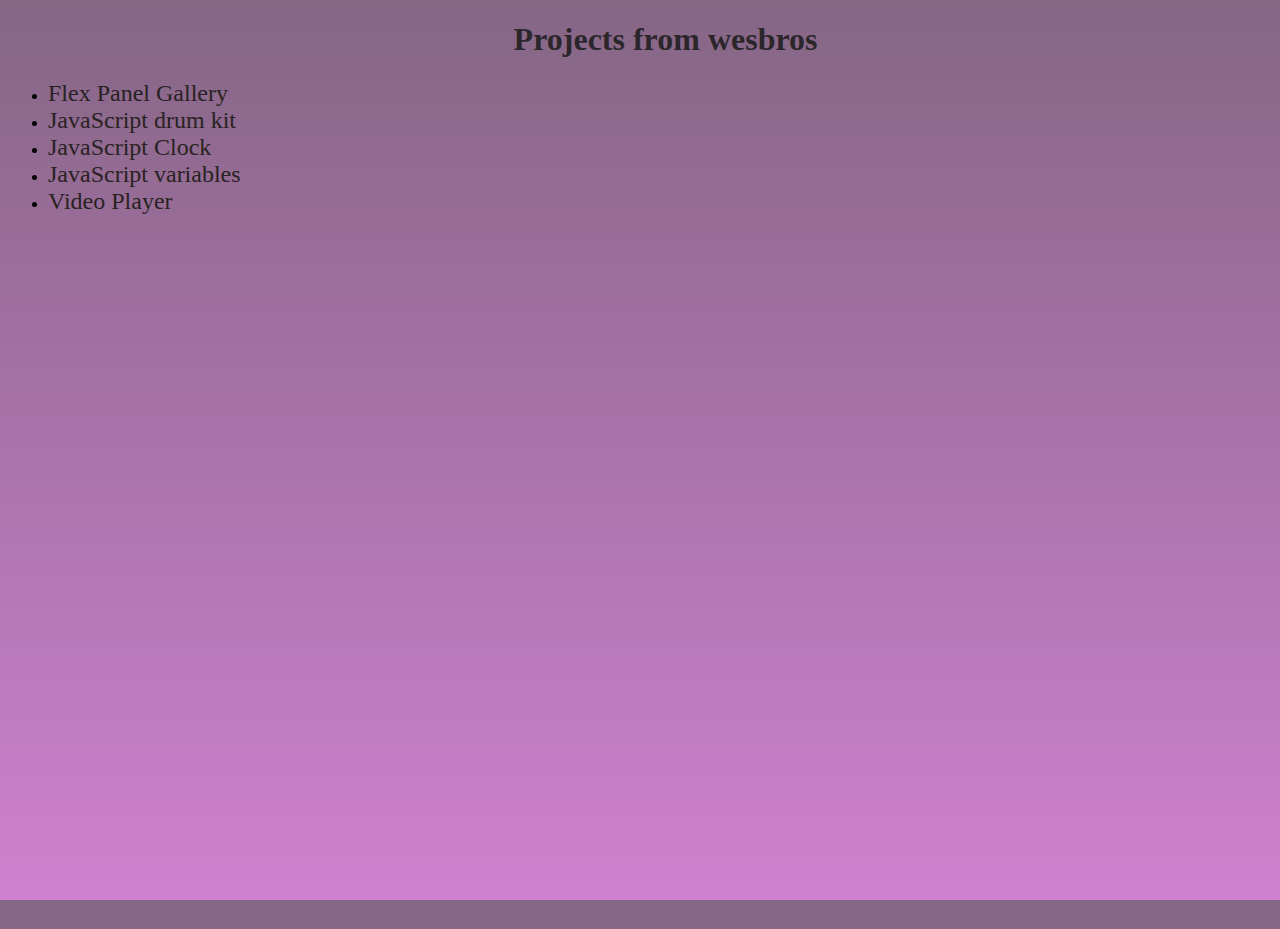
==== wesbros/index.html @ 399149b6 "Add files via upload" ====
<!DOCTYPE html>
<html lang="en">
<head>
    <meta charset="UTF-8">
    <meta name="viewport" content="width=device-width, initial-scale=1.0">
    <title>projects</title>
</head>
<body>

    <h1>Projects from wesbros</h1>

    <ul>
        <li><a href="Flex Panel Gallery/index.html">Flex Panel Gallery</a></li>
        <li><a href="JavaScript drum kit/index.html">JavaScript drum kit</a></li>
        <li><a href="js clock/index.html">JavaScript Clock</a></li>
        <li><a href="js variables/index.html">JavaScript variables</a></li>
        <li><a href="video player/videoplayer.html.html">Video Player</a></li>
    </ul>
    
</body>
<style>
   body {
  background: linear-gradient(to bottom, rgb(133, 102, 133), rgb(207, 129, 207));
  background-size: 100% 100vh;
  height: 100vh;
}

    
    h1{
        margin-left: 40%;
        color: rgba(29, 29, 29, 0.874);
    }

    a{
        text-decoration: none;
        color: rgb(41, 34, 34);
        font-size: 1.5rem;
       margin-bottom: 5px;
    }
</style>
</html>
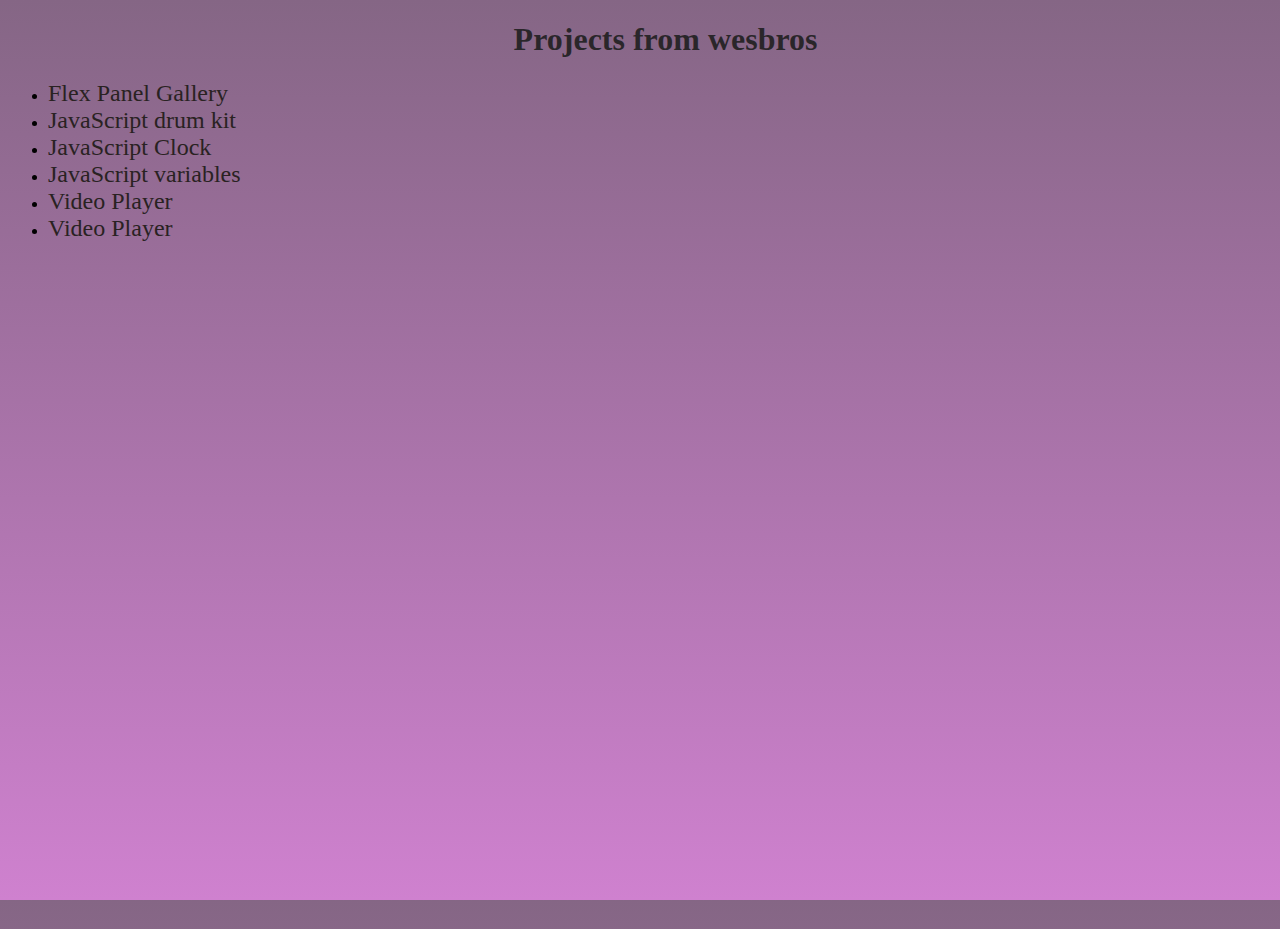
==== commit 1271df03: "Update index.html" ====
--- a/wesbros/index.html
+++ b/wesbros/index.html
@@ -10,11 +10,12 @@
     <h1>Projects from wesbros</h1>
 
     <ul>
-        <li><a href="Flex Panel Gallery/index.html">Flex Panel Gallery</a></li>
-        <li><a href="JavaScript drum kit/index.html">JavaScript drum kit</a></li>
-        <li><a href="js clock/index.html">JavaScript Clock</a></li>
-        <li><a href="js variables/index.html">JavaScript variables</a></li>
-        <li><a href="video player/videoplayer.html.html">Video Player</a></li>
+        <li><a href="./Flex Panel Gallery/index.html">Flex Panel Gallery</a></li>
+        <li><a href="./JavaScript drum kit/index.html">JavaScript drum kit</a></li>
+        <li><a href="./js clock/index.html">JavaScript Clock</a></li>
+        <li><a href="./js variables/index.html">JavaScript variables</a></li>
+        <li><a href="./video player/videoplayer.html.html">Video Player</a></li>
+        <li><a href="./Flipkart/index.html">Video Player</a></li>
     </ul>
     
 </body>
@@ -38,4 +39,4 @@
        margin-bottom: 5px;
     }
 </style>
-</html>+</html>
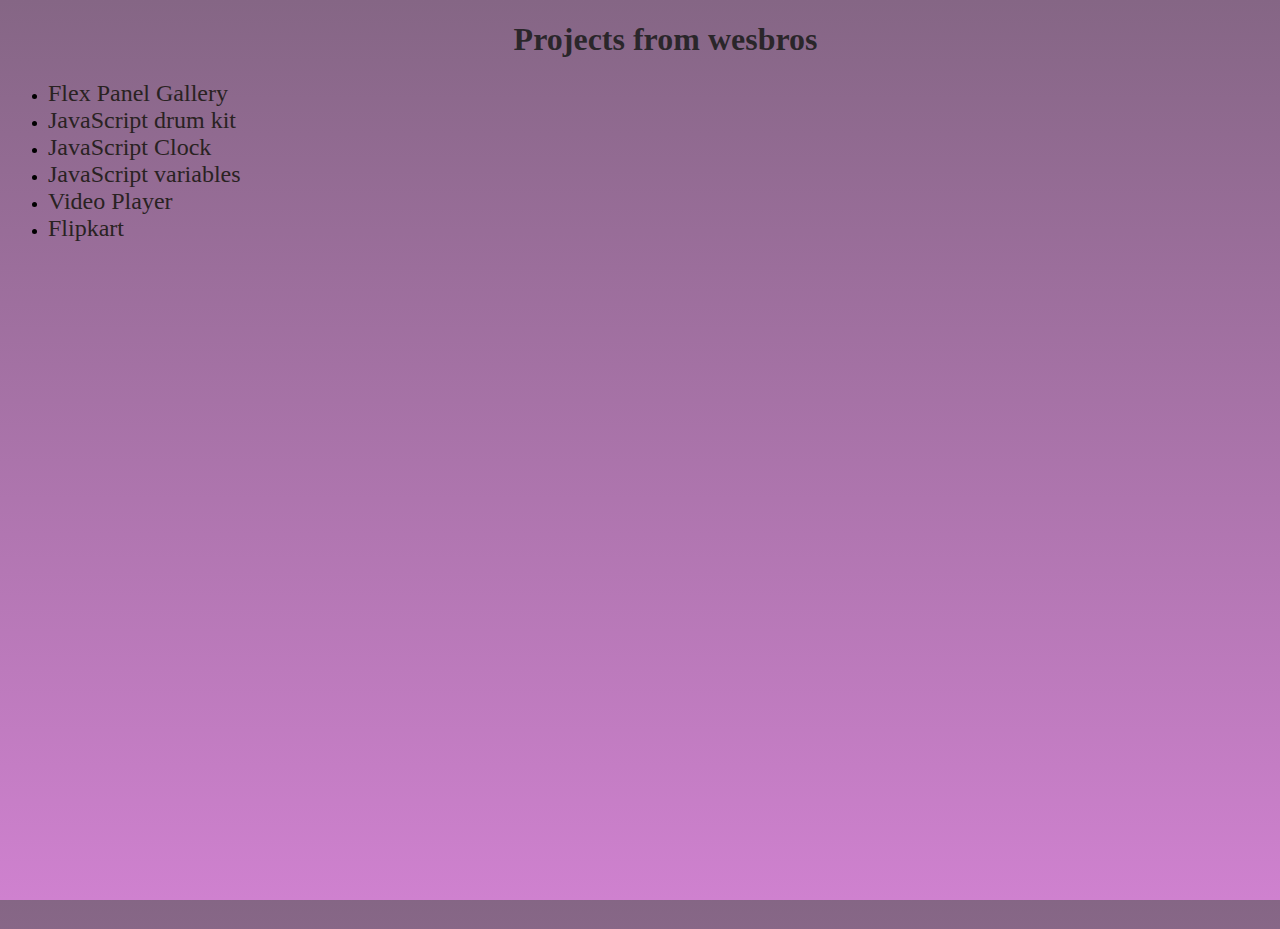
==== commit 30215caa: "Update index.html" ====
--- a/wesbros/index.html
+++ b/wesbros/index.html
@@ -15,7 +15,7 @@
         <li><a href="./js clock/index.html">JavaScript Clock</a></li>
         <li><a href="./js variables/index.html">JavaScript variables</a></li>
         <li><a href="./video player/videoplayer.html.html">Video Player</a></li>
-        <li><a href="./Flipkart/index.html">Video Player</a></li>
+        <li><a href="./Flipkart/index.html">Flipkart</a></li>
     </ul>
     
 </body>
